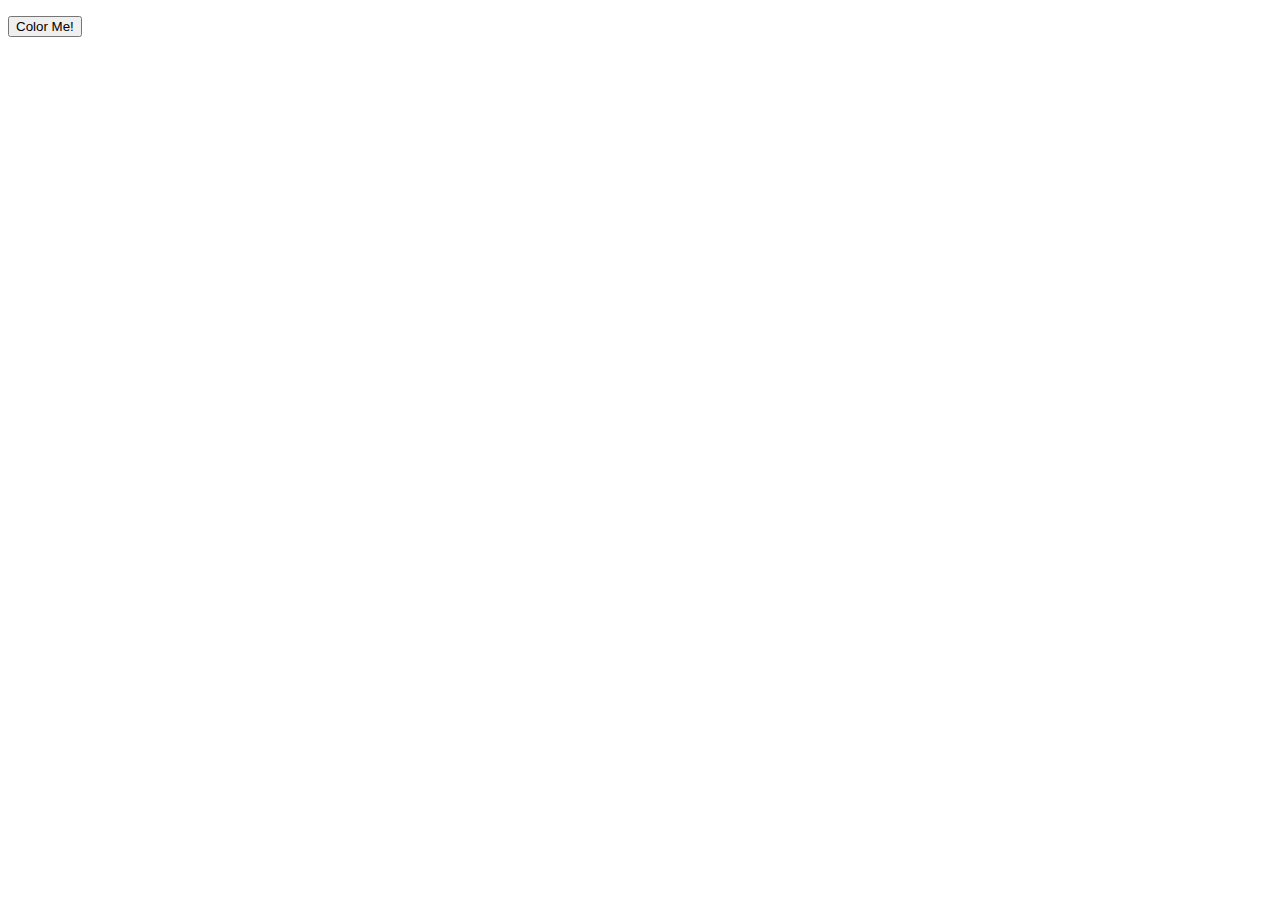
==== Color Change App/index.html @ a968686b "Add existing project files to Git" ====
<!DOCTYPE html>
<html lang="en">

<head>
    <meta charset="UTF-8" />
    <meta http-equiv="X-UA-Compatible" content="IE=edge" />
    <meta name="viewport" content="width=device-width, initial-scale=1.0" />
    <title>Color Generator</title>
    <script src="./script.js" defer></script>

</head>

<body>
    <!-- ul to append our new il elements -->
    <ul id="color-list"></ul>
       
    <button id="generate-color">Color Me!</button>

</body>

</html>
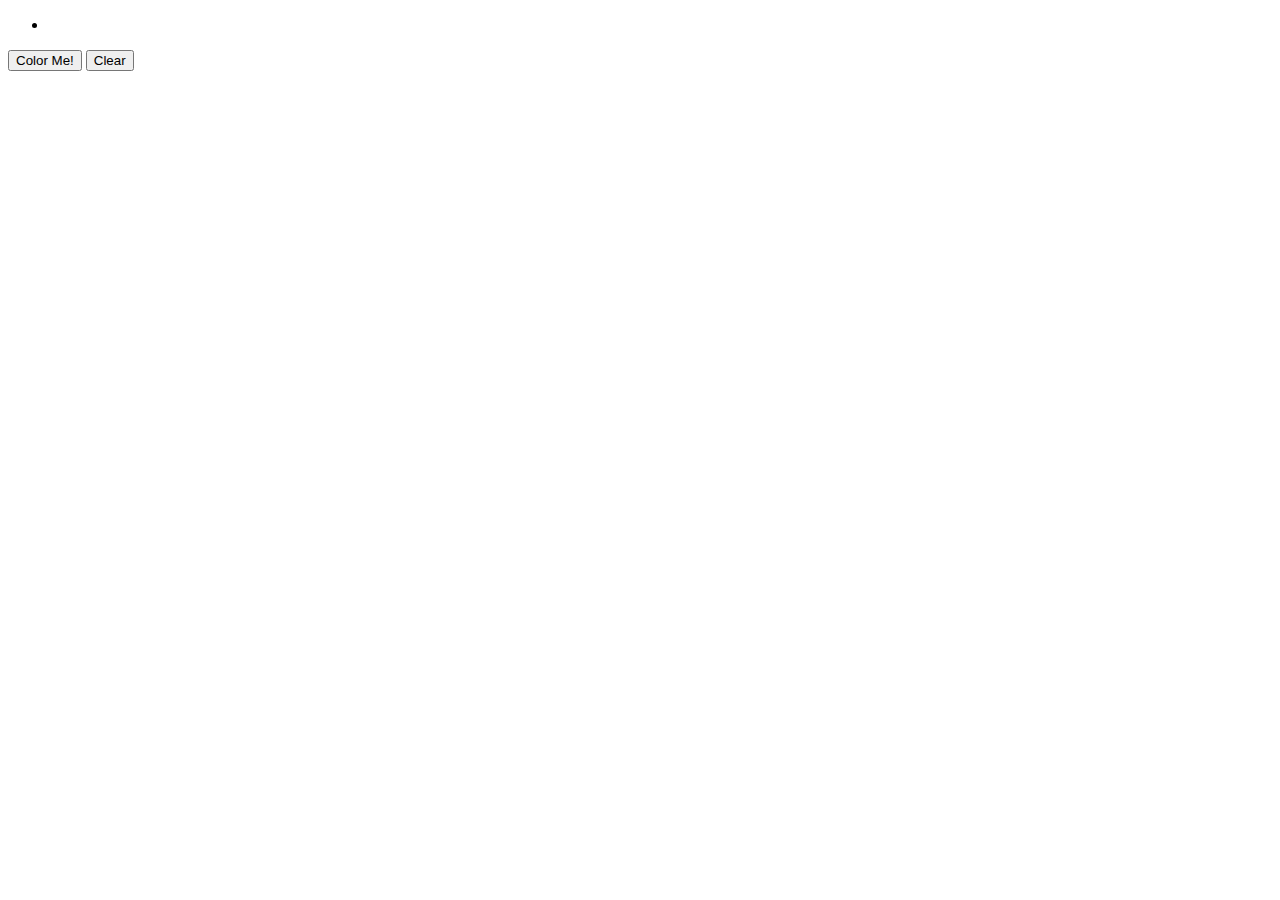
==== commit a119997c: "DOM" ====
--- a/Color Change App/index.html
+++ b/Color Change App/index.html
@@ -1,21 +1,18 @@
 <!DOCTYPE html>
 <html lang="en">
-
-<head>
+  <head>
     <meta charset="UTF-8" />
     <meta http-equiv="X-UA-Compatible" content="IE=edge" />
     <meta name="viewport" content="width=device-width, initial-scale=1.0" />
     <title>Color Generator</title>
-    <script src="./script.js" defer></script>
-
-</head>
-
-<body>
+    <script src = "script.js" defer></script>
+  </head>
+  <body>
     <!-- ul to append our new il elements -->
     <ul id="color-list"></ul>
-       
+
     <button id="generate-color">Color Me!</button>
-
-</body>
-
+    <button id="clear">Clear</button>
+     
+  </body>
 </html>